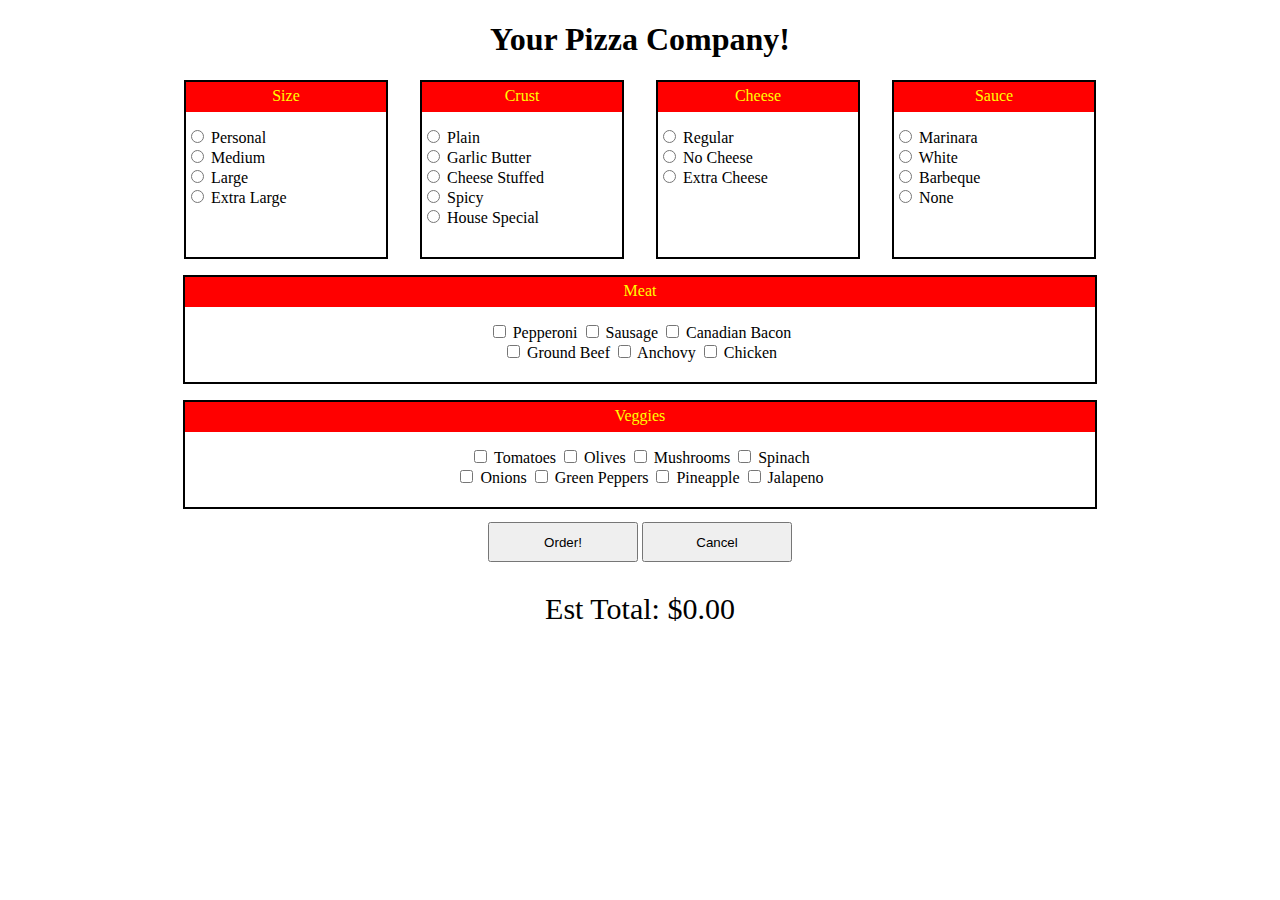
==== TA-JS-FinalProject/index.html @ 272cc34e "initial commit-html-css file-basic format" ====
<!DOCTYPE html>
<html lang="en">
    <head>
        <meta charset="UTF-8">
        <title>Basic HTML Template</title>
        <link rel="stylesheet" href="./css/pizza_style.css">
    </head>

    <body>
    <!--PAGE CONTENT-->

        <header>
            <h1>Your Pizza Company!</h1>
        </header>

        <!--Pizza order--> <!--Used div instead of H3 because of padding, couldn't get h3 to top of div-->
        <main>
            <div class="radio">
                <div class="pizza_part radio_selection">
                    <div class="in-radio">
                        <div class="section-title">Size</div>
                        <form action="">
                            <input type="radio" name="size" value="personal"> Personal<br>
                            <input type="radio" name="size" value="medium"> Medium<br>
                            <input type="radio" name="size" value="large"> Large<br>
                            <input type="radio" name="size" value="extra large"> Extra Large
                        </form>            
                    </div>
                </div>
        
                <div class="pizza_part radio_selection">
                    <div class="in-radio">
                        <div class="section-title">Crust</div>
                        <form action="">
                            <input type="radio" name="Crust" value="plain"> Plain<br>
                            <input type="radio" name="Crust" value="garlic butter"> Garlic Butter<br>
                            <input type="radio" name="Crust" value="cheese stuffed"> Cheese Stuffed<br>
                            <input type="radio" name="Crust" value="spicy"> Spicy<br>
                            <input type="radio" name="Crust" value="house special"> House Special
                        </form>
                    </div>
                </div>
    
                <div class="pizza_part radio_selection">
                    <div class="in-radio">
                        <div class="section-title">Cheese</div>
                        <form action="">
                            <input type="radio" name="Cheese" value="regular"> Regular<br>
                            <input type="radio" name="Cheese" value="no cheese"> No Cheese<br>
                            <input type="radio" name="Cheese" value="extra cheese"> Extra Cheese
                        </form>
                    </div>
                </div>
    
                <div class="pizza_part radio_selection">
                    <div class="in-radio">
                        <div class="section-title">Sauce</div>
                        <form action="">
                            <input type="radio" name="Sauce" value="marinara"> Marinara<br>
                            <input type="radio" name="Sauce" value="white"> White<br>
                            <input type="radio" name="Sauce" value="barbeque"> Barbeque<br>
                            <input type="radio" name="Sauce" value="none"> None
                        </form>
                    </div>
                </div>
            </div>
            
            <div class="checklist-container">
                <div class="pizza_part checklist">
                    <div class="section-title">Meat</div>
                    <form class="mv-class" action="">
                        <input type="checkbox" name="Meat" value="pepperoni"> Pepperoni
                        <input type="checkbox" name="Meat" value="sausage"> Sausage
                        <input type="checkbox" name="Meat" value="canadian bacon">  Canadian Bacon<br>
                        <input type="checkbox" name="Meat" value="ground beef"> Ground Beef
                        <input type="checkbox" name="Meat" value="anchovy"> Anchovy
                        <input type="checkbox" name="Meat" value="chicken"> Chicken
                    </form>
                </div>
    
                <div class="pizza_part checklist">
                    <div class="section-title">Veggies</div>
                    <form class="mv-class" action="">
                        <input type="checkbox" name="veggies" value="tomatoes">  Tomatoes
                        <input type="checkbox" name="veggies" value="olives"> Olives
                        <input type="checkbox" name="veggies" value="mushrooms"> Mushrooms
                        <input type="checkbox" name="veggies" value="spinach"> Spinach<br>
                        <input type="checkbox" name="veggies" value="onions"> Onions
                        <input type="checkbox" name="veggies" value="green peppers"> Green Peppers
                        <input type="checkbox" name="veggies" value="pineapple"> Pineapple
                        <input type="checkbox" name="veggies" value="jalapeno"> Jalapeno 
                        
                    </form>
                </div>
            </div>

            <!--Cancel and Order buttons / est total price-->

            <div class="button-container">

                <input id="order" type="button" name="order-btn" value="Order!">
                <input id="cancel" type="button" name="cancel-btn" value="Cancel">
                <div id="total">
                      Est Total:  &#36;0.00
                </div>

            </div>

            <!--End buttons / est total price-->
            
            
        </main>
        <!--end pizza order-->
    <!--END PAGE CONTENT-->
        

        <script>



        </script>
    </body>
</html>
---- TA-JS-FinalProject/css/pizza_style.css ----
header{
    text-align: center;
}

/*----------------------------------
    pizza part radio button section
----------------------------------*/
.radio{
    display: flex;
    justify-content: center;
}

.pizza_part{
    border: 2px solid black;
}

.radio_selection{
    display: inline-flex;
    height: 175px;
    width: 200px;
    margin: 0 1em 0 1em;
}

.in-radio{
    display: block;
    width: 100%;
}

.section-title{
    width: 100%;
    height: 25px;
    text-align: center;
    padding-top: 5px;
    background-color: red;
    color: yellow;
    
}

form{
    margin-top: 15px;
}

input[type="radio"]{
    text-align: left;
}

/*----------------------------------
        End radio button section
----------------------------------*/

/*----------------------------------
        Meat and Veggies section
----------------------------------*/

.checklist-container{
}

.checklist{
    width: 910px;
    margin: 1em auto 0 auto; 
}

.mv-class{
    text-align: center;
    padding-bottom: 20px;
}

/*----------------------------------
      End Meat and Veggies section
----------------------------------*/

/*----------------------------------
                Buttons / total
----------------------------------*/

.button-container{
    text-align: center;
}

#order,#cancel{
    margin-top: 1em;
    height: 40px;
    width: 150px;
}

#total{
    margin-top: 1em;
    font-size: 30px;
}

/*----------------------------------
            End Buttons / Total
----------------------------------*/
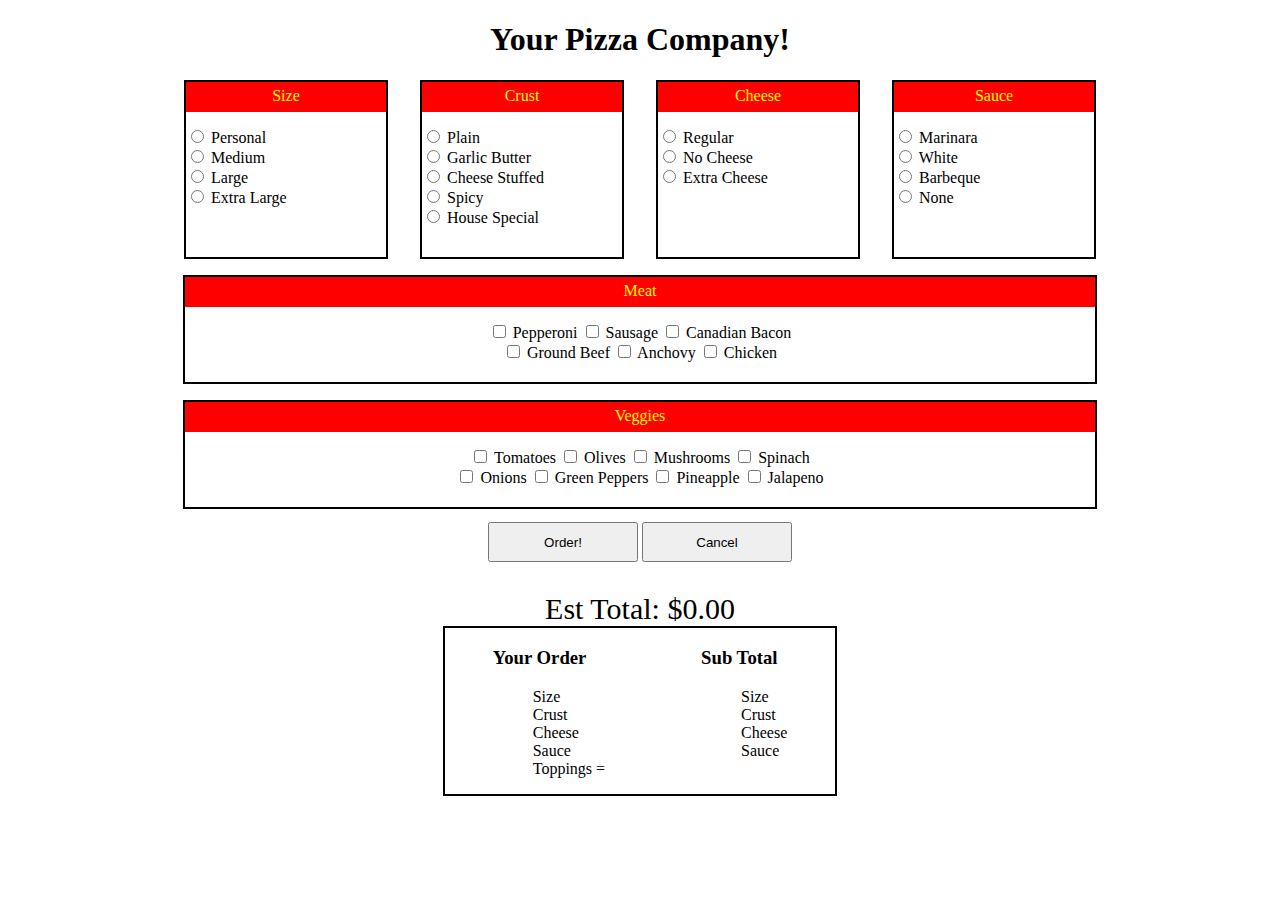
==== commit 9b03357d: "add scripting for order button and reciept" ====
--- a/TA-JS-FinalProject/index.html
+++ b/TA-JS-FinalProject/index.html
@@ -20,10 +20,10 @@
                     <div class="in-radio">
                         <div class="section-title">Size</div>
                         <form action="">
-                            <input type="radio" name="size" value="personal"> Personal<br>
-                            <input type="radio" name="size" value="medium"> Medium<br>
-                            <input type="radio" name="size" value="large"> Large<br>
-                            <input type="radio" name="size" value="extra large"> Extra Large
+                            <input type="radio" name="Size" value="personal"> Personal<br>
+                            <input type="radio" name="Size" value="medium"> Medium<br>
+                            <input type="radio" name="Size" value="large"> Large<br>
+                            <input type="radio" name="Size" value="extra large"> Extra Large
                         </form>            
                     </div>
                 </div>
@@ -98,7 +98,7 @@
 
             <div class="button-container">
 
-                <input id="order" type="button" name="order-btn" value="Order!">
+                <input id="order" type="button" onclick="AddTotal()" name="order-btn" value="Order!">
                 <input id="cancel" type="button" name="cancel-btn" value="Cancel">
                 <div id="total">
                       Est Total:  &#36;0.00
@@ -108,16 +108,153 @@
 
             <!--End buttons / est total price-->
             
+            <!--Order Review-->
+                <section class="order-review">
+                    <div class="list-container lc1">
+                        <h3>Your Order</h3>
+                        <ul id="orders">
+                            <li>Size</li>
+                            <li>Crust</li>
+                            <li>Cheese</li>
+                            <li>Sauce</li>
+                            <li>Toppings = </li>
+                        </ul>
+                    </div>
+                    <div class="list-container lc2">
+                        <h3>Sub Total</h3>
+                        <ul id="cost">
+                            <li>Size</li>
+                            <li>Crust</li>
+                            <li>Cheese</li>
+                            <li>Sauce</li>
+                            <li></li>
+                        </ul>
+                    </div>
+                    
+                </section>
+            <!--End order review-->
             
         </main>
         <!--end pizza order-->
     <!--END PAGE CONTENT-->
         
 
+    <!--JAVASCRIPT-->
         <script>
 
+            var pizzaSize = document.getElementsByName("Size");
+            var pizzaCrust = document.getElementsByName("Crust");
+            var pizzaCheese = document.getElementsByName("Cheese");
+            var pizzaSauce = document.getElementsByName("Sauce");
+            var meats = document.getElementsByName("Meat");
+            var veggies = document.getElementsByName("veggies");
+            var yourOrder = document.getElementById("orders").getElementsByTagName("li");
+            var yourCost = document.getElementById("cost").getElementsByTagName("li");
+
+            var personalCost = 6;
+            var mediumCost = 10;
+            var largeCost = 14;
+            var extraLargeCost = 16;
+            var stuffedCheeseCost = 3;
+            var extraCheeseCost = 3;
+            var meat_Veggie_Count = 0;
+            var toppingsNum = 1; 
+
+            //var total = document.getElementById("total");
+
+            function AddTotal(){
+                total = 0;
+                
+                total += AddSectionTotal(pizzaSize);
+                total += AddSectionTotal(pizzaCrust);
+                total += AddSectionTotal(pizzaCheese);
+                total += AddSectionTotal(pizzaSauce);
+                total += AddSectionTotal(meats);
+                meat_Veggie_Count = 0;
+                total += AddSectionTotal(veggies);
+
+                document.getElementById("total").innerHTML = ("Est Total: &#36; " + total);
+            }
+
+            function AddSectionTotal(pizzaElement){
+
+                var total = 0;
+                var myArray = pizzaElement;
+                for (i = 0; i < myArray.length; i++) {
+
+                    if(myArray[i].name == "Size"){
+                        if(myArray[i].checked){
+                            //(myArray[i].value == 'personal') ? (total += 6) : ((myArray[i].value == 'medium') ? (total += 10) : ((myArray[i].value == 'large') ? (total += 14) : ((myArray[i].value == 'extra large') ? (total += 16) : (total = 0);););); //Ternary if = confusing and not working
+                            if(myArray[i].value == 'personal'){
+                                total += personalCost;
+                                yourOrder[0].innerHTML = "Size = Personal Pizza";
+                                yourCost[0].innerHTML = "&#36; " + personalCost;
+                            }
+                            else if(myArray[i].value == 'medium'){
+                                total += mediumCost;
+                                yourOrder[0].innerHTML = "Size = Medium Pizza";
+                                yourCost[0].innerHTML = "&#36; " + mediumCost;
+                            }
+                            else if(myArray[i].value == 'large'){
+                                total += largeCost;
+                                yourOrder[0].innerHTML = "Size = Large Pizza";
+                                yourCost[0].innerHTML = "&#36; " + largeCost;
+                            }
+                            else if(myArray[i].value == 'extra large'){
+                                total += extraLargeCost;
+                                yourOrder[0].innerHTML = "Size = Extra Large Pizza";
+                                yourCost[0].innerHTML = "&#36; " + extraLargeCost;
+                            }
+                        }
+                    }
+                    else if(myArray[i].name == "Crust"){
+                            if(myArray[i].checked){
+                                if(myArray[i].value == 'cheese stuffed'){
+                                    total += stuffedCheeseCost;
+                                    yourOrder[1].innerHTML = "Crust = Cheese Stuffed";
+                                    yourCost[1].innerHTML = "&#36; " + stuffedCheeseCost;
+                                }
+                                else{
+                                    yourOrder[1].innerHTML = "Crust = " + myArray[i].value;
+                                    yourCost[1].innerHTML = "&#36; 0";
+                                }
+                            }
+                    }
+                    else if(myArray[i].name == "Cheese"){
+                            if(myArray[i].checked){
+                                if(myArray[i].value == 'extra cheese'){
+                                    total += extraCheeseCost;
+                                    yourOrder[2].innerHTML = "Cheese = Extra";
+                                    yourCost[2].innerHTML = "&#36; " + extraCheeseCost;
+                                }
+                                else{
+                                    yourOrder[2].innerHTML = "Cheese = " + myArray[i].value;
+                                    yourCost[2].innerHTML = "&#36; 0";
+                                }
+                            }
+                    }
+                    else if(myArray[i].name == "Sauce" && myArray[i].checked){
+                            yourOrder[3].innerHTML = "Sauce = " + myArray[i].value;
+                            yourCost[3].innerHTML = "&#36; 0";
+                    }
+                    else if((myArray[i].name == "Meat" || myArray[i].name == "veggies") && myArray[i].checked){
+                            
+                            yourOrder[4].innerHTML += ", " + myArray[i].value;
+                            if(meat_Veggie_Count > 0){
+                                total += 1; //first topping is free
+                                yourCost[4].innerHTML = "&#36; " + toppingsNum++;
+                            }
+                            meat_Veggie_Count++;
+                    }
+                    
+                }
+                //document.getElementById("total").innerHTML = ("Est Total: " + total);
+                return total;
+            }
+
 
 
         </script>
+    <!--END JAVASCRIPT-->
     </body>
 </html>--- a/TA-JS-FinalProject/css/pizza_style.css
+++ b/TA-JS-FinalProject/css/pizza_style.css
@@ -93,6 +93,38 @@
             End Buttons / Total
 ----------------------------------*/
 
+/*----------------------------------
+            Order Review
+----------------------------------*/
+
+.order-review{
+    width: 100%;
+    display: inline-flex;
+    justify-content: center;
+    
+}
+
+.list-container{
+    padding: 0 3em 0 3em;
+    border-top: 2px solid black;
+    border-bottom: 2px solid black;
+}
+
+.lc1{
+    border-left: 2px solid black;
+}
+
+.lc2{
+    border-right: 2px solid black;
+}
+
+ul{
+    list-style-type: none;
+}
+
+/*----------------------------------
+            End Order Review
+----------------------------------*/
 
 
 
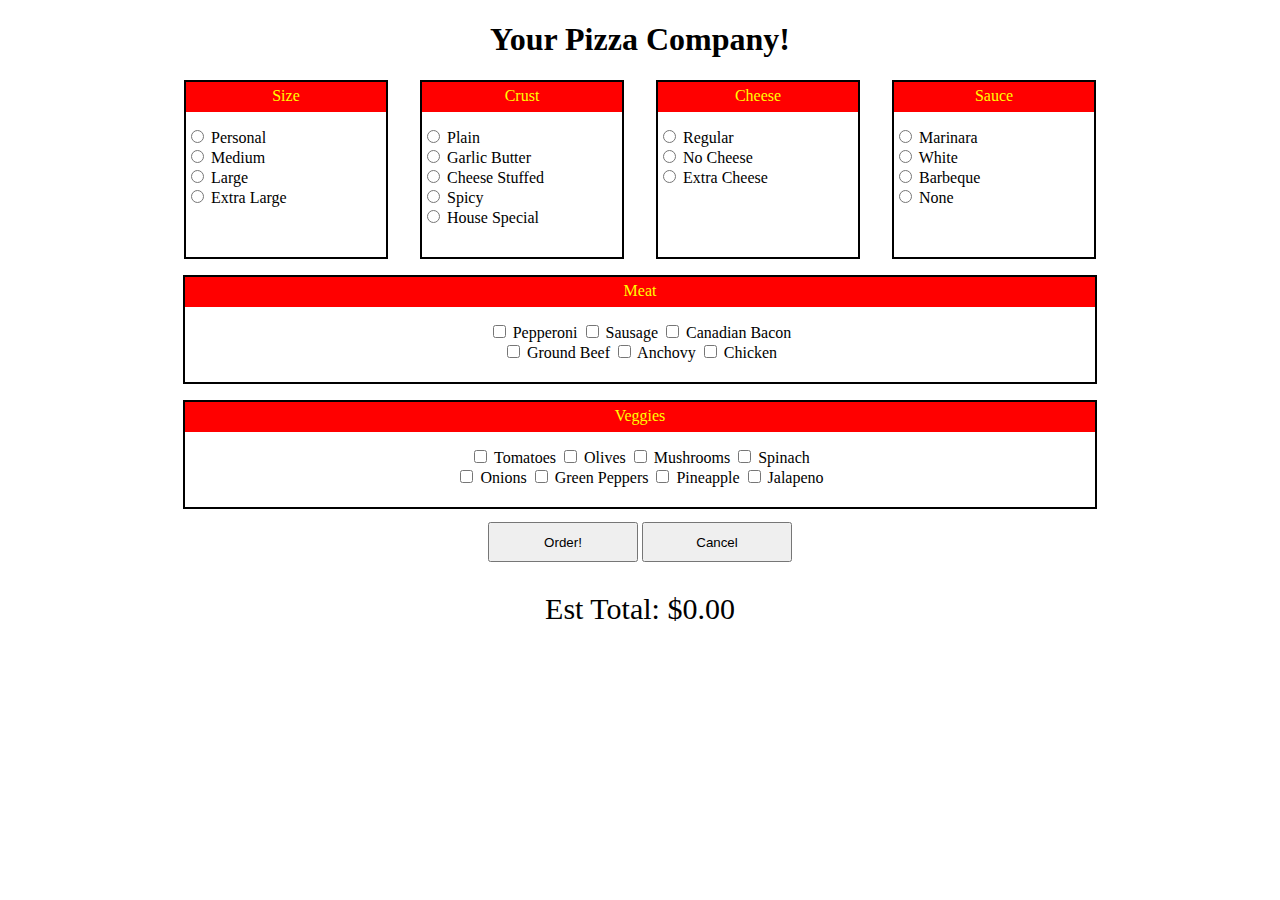
==== commit b2dcc653: "added cancel button, fixed topping adding problem" ====
--- a/TA-JS-FinalProject/index.html
+++ b/TA-JS-FinalProject/index.html
@@ -99,7 +99,7 @@
             <div class="button-container">
 
                 <input id="order" type="button" onclick="AddTotal()" name="order-btn" value="Order!">
-                <input id="cancel" type="button" name="cancel-btn" value="Cancel">
+                <input id="cancel" type="button" onclick="Cancel()" name="cancel-btn" value="Cancel">
                 <div id="total">
                       Est Total:  &#36;0.00
                 </div>
@@ -109,24 +109,24 @@
             <!--End buttons / est total price-->
             
             <!--Order Review-->
-                <section class="order-review">
+                <section id="order-review">
                     <div class="list-container lc1">
                         <h3>Your Order</h3>
                         <ul id="orders">
-                            <li>Size</li>
-                            <li>Crust</li>
-                            <li>Cheese</li>
-                            <li>Sauce</li>
+                            <li></li>
+                            <li></li>
+                            <li></li>
+                            <li></li>
                             <li>Toppings = </li>
                         </ul>
                     </div>
                     <div class="list-container lc2">
                         <h3>Sub Total</h3>
                         <ul id="cost">
-                            <li>Size</li>
-                            <li>Crust</li>
-                            <li>Cheese</li>
-                            <li>Sauce</li>
+                            <li></li>
+                            <li></li>
+                            <li></li>
+                            <li></li>
                             <li></li>
                         </ul>
                     </div>
@@ -142,6 +142,7 @@
     <!--JAVASCRIPT-->
         <script>
 
+            //storing html elements in arrays
             var pizzaSize = document.getElementsByName("Size");
             var pizzaCrust = document.getElementsByName("Crust");
             var pizzaCheese = document.getElementsByName("Cheese");
@@ -150,7 +151,8 @@
             var veggies = document.getElementsByName("veggies");
             var yourOrder = document.getElementById("orders").getElementsByTagName("li");
             var yourCost = document.getElementById("cost").getElementsByTagName("li");
-
+            
+            //incase cost of items change, change cost in one place
             var personalCost = 6;
             var mediumCost = 10;
             var largeCost = 14;
@@ -158,101 +160,129 @@
             var stuffedCheeseCost = 3;
             var extraCheeseCost = 3;
             var meat_Veggie_Count = 0;
-            var toppingsNum = 1; 
+            var toppingsNum = 0; 
 
             //var total = document.getElementById("total");
 
             function AddTotal(){
                 total = 0;
-                
+                //adds total from each section
+
                 total += AddSectionTotal(pizzaSize);
                 total += AddSectionTotal(pizzaCrust);
+                total += AddSectionTotal(pizzaSauce);
                 total += AddSectionTotal(pizzaCheese);
-                total += AddSectionTotal(pizzaSauce);
                 total += AddSectionTotal(meats);
                 meat_Veggie_Count = 0;
                 total += AddSectionTotal(veggies);
 
                 document.getElementById("total").innerHTML = ("Est Total: &#36; " + total);
+                document.getElementById("order-review").style.visibility = "visible";
             }
 
-            function AddSectionTotal(pizzaElement){
-
+            function AddSectionTotal(pizzaElement)
+            {
                 var total = 0;
                 var myArray = pizzaElement;
-                for (i = 0; i < myArray.length; i++) {
-
-                    if(myArray[i].name == "Size"){
-                        if(myArray[i].checked){
+                for (i = 0; i < myArray.length; i++) 
+                {
+                    if(myArray[i].name == "Size")
+                    { //if array is for pizza size, find what size is selected, add to total, and display on reciept
+                        if(myArray[i].checked)
+                        {
                             //(myArray[i].value == 'personal') ? (total += 6) : ((myArray[i].value == 'medium') ? (total += 10) : ((myArray[i].value == 'large') ? (total += 14) : ((myArray[i].value == 'extra large') ? (total += 16) : (total = 0);););); //Ternary if = confusing and not working
-                            if(myArray[i].value == 'personal'){
+                            if(myArray[i].value == 'personal')
+                            {
                                 total += personalCost;
                                 yourOrder[0].innerHTML = "Size = Personal Pizza";
                                 yourCost[0].innerHTML = "&#36; " + personalCost;
                             }
-                            else if(myArray[i].value == 'medium'){
+                            else if(myArray[i].value == 'medium')
+                            {
                                 total += mediumCost;
                                 yourOrder[0].innerHTML = "Size = Medium Pizza";
                                 yourCost[0].innerHTML = "&#36; " + mediumCost;
                             }
-                            else if(myArray[i].value == 'large'){
+                            else if(myArray[i].value == 'large')
+                            {
                                 total += largeCost;
                                 yourOrder[0].innerHTML = "Size = Large Pizza";
                                 yourCost[0].innerHTML = "&#36; " + largeCost;
                             }
-                            else if(myArray[i].value == 'extra large'){
+                            else if(myArray[i].value == 'extra large')
+                            {
                                 total += extraLargeCost;
                                 yourOrder[0].innerHTML = "Size = Extra Large Pizza";
                                 yourCost[0].innerHTML = "&#36; " + extraLargeCost;
                             }
-                        }
-                    }
-                    else if(myArray[i].name == "Crust"){
-                            if(myArray[i].checked){
-                                if(myArray[i].value == 'cheese stuffed'){
-                                    total += stuffedCheeseCost;
-                                    yourOrder[1].innerHTML = "Crust = Cheese Stuffed";
-                                    yourCost[1].innerHTML = "&#36; " + stuffedCheeseCost;
-                                }
-                                else{
-                                    yourOrder[1].innerHTML = "Crust = " + myArray[i].value;
-                                    yourCost[1].innerHTML = "&#36; 0";
-                                }
-                            }
-                    }
-                    else if(myArray[i].name == "Cheese"){
-                            if(myArray[i].checked){
-                                if(myArray[i].value == 'extra cheese'){
-                                    total += extraCheeseCost;
-                                    yourOrder[2].innerHTML = "Cheese = Extra";
-                                    yourCost[2].innerHTML = "&#36; " + extraCheeseCost;
-                                }
-                                else{
-                                    yourOrder[2].innerHTML = "Cheese = " + myArray[i].value;
-                                    yourCost[2].innerHTML = "&#36; 0";
-                                }
-                            }
-                    }
-                    else if(myArray[i].name == "Sauce" && myArray[i].checked){
+                            
+                        }
+                    }
+                    else if(myArray[i].name == "Crust")
+                    { //if array is for pizza crust, find what crust is selected, add to total, and display on reciept
+                        if(myArray[i].checked)
+                        {
+                            if(myArray[i].value == 'cheese stuffed')
+                            {
+                                total += stuffedCheeseCost;
+                                yourOrder[1].innerHTML = "Crust = Cheese Stuffed";
+                                yourCost[1].innerHTML = "&#36; " + stuffedCheeseCost;
+                            }
+                            else
+                            {
+                                yourOrder[1].innerHTML = "Crust = " + myArray[i].value;
+                                yourCost[1].innerHTML = "&#36; " + total;
+                            }
+                        }
+                    }
+                    else if(myArray[i].name == "Cheese")
+                    { //if array is for pizza cheese, find what cheese is selected, add to total, and display on reciept
+                        if(myArray[i].checked)
+                        {
+                            if(myArray[i].value == 'extra cheese')
+                            {
+                                total += extraCheeseCost;
+                                yourOrder[2].innerHTML = "Cheese = Extra";
+                                yourCost[2].innerHTML = "&#36; " + extraCheeseCost;
+                            }
+                            else
+                            {
+                                yourOrder[2].innerHTML = "Cheese = " + myArray[i].value;
+                                yourCost[2].innerHTML = "&#36; 0";
+                            }
+                        }
+                    }
+                    else if(myArray[i].name == "Sauce" && myArray[i].checked)
+                    { //if array is for pizza sauce, find what sauce is selected, add to total, and display on reciept
                             yourOrder[3].innerHTML = "Sauce = " + myArray[i].value;
                             yourCost[3].innerHTML = "&#36; 0";
                     }
-                    else if((myArray[i].name == "Meat" || myArray[i].name == "veggies") && myArray[i].checked){
-                            
-                            yourOrder[4].innerHTML += ", " + myArray[i].value;
-                            if(meat_Veggie_Count > 0){
-                                total += 1; //first topping is free
-                                yourCost[4].innerHTML = "&#36; " + toppingsNum++;
-                            }
-                            meat_Veggie_Count++;
+                    else if((myArray[i].name == "Meat" || myArray[i].name == "veggies") && myArray[i].checked)
+                    { //if array is for toppings; meat or veggies, find what toppings are selected, add to total, and display on reciept
+                        yourOrder[4].innerHTML += ", " + myArray[i].value;
+                        if(meat_Veggie_Count > 0)
+                        {
+                            total += 1; //first topping is free
+                            yourCost[4].innerHTML = "&#36; " + ++toppingsNum;
+                        }
+                        meat_Veggie_Count++;
                     }
                     
                 }
-                //document.getElementById("total").innerHTML = ("Est Total: " + total);
                 return total;
             }
-
-
+        
+
+            function Cancel()
+            {
+                total = 0;
+                document.getElementById("total").innerHTML = ("Est Total: &#36; " + total);
+                document.getElementById("order-review").style.visibility = "hidden";
+                toppingsNum = 0;
+                meat_Veggie_Count = 0;
+                yourCost[4].innerHTML = "" ;
+                yourOrder[4].innerHTML = "Toppings = ";
+            } 
 
         </script>
     <!--END JAVASCRIPT-->
--- a/TA-JS-FinalProject/css/pizza_style.css
+++ b/TA-JS-FinalProject/css/pizza_style.css
@@ -97,11 +97,11 @@
             Order Review
 ----------------------------------*/
 
-.order-review{
+#order-review{
     width: 100%;
     display: inline-flex;
     justify-content: center;
-    
+    visibility: hidden;
 }
 
 .list-container{
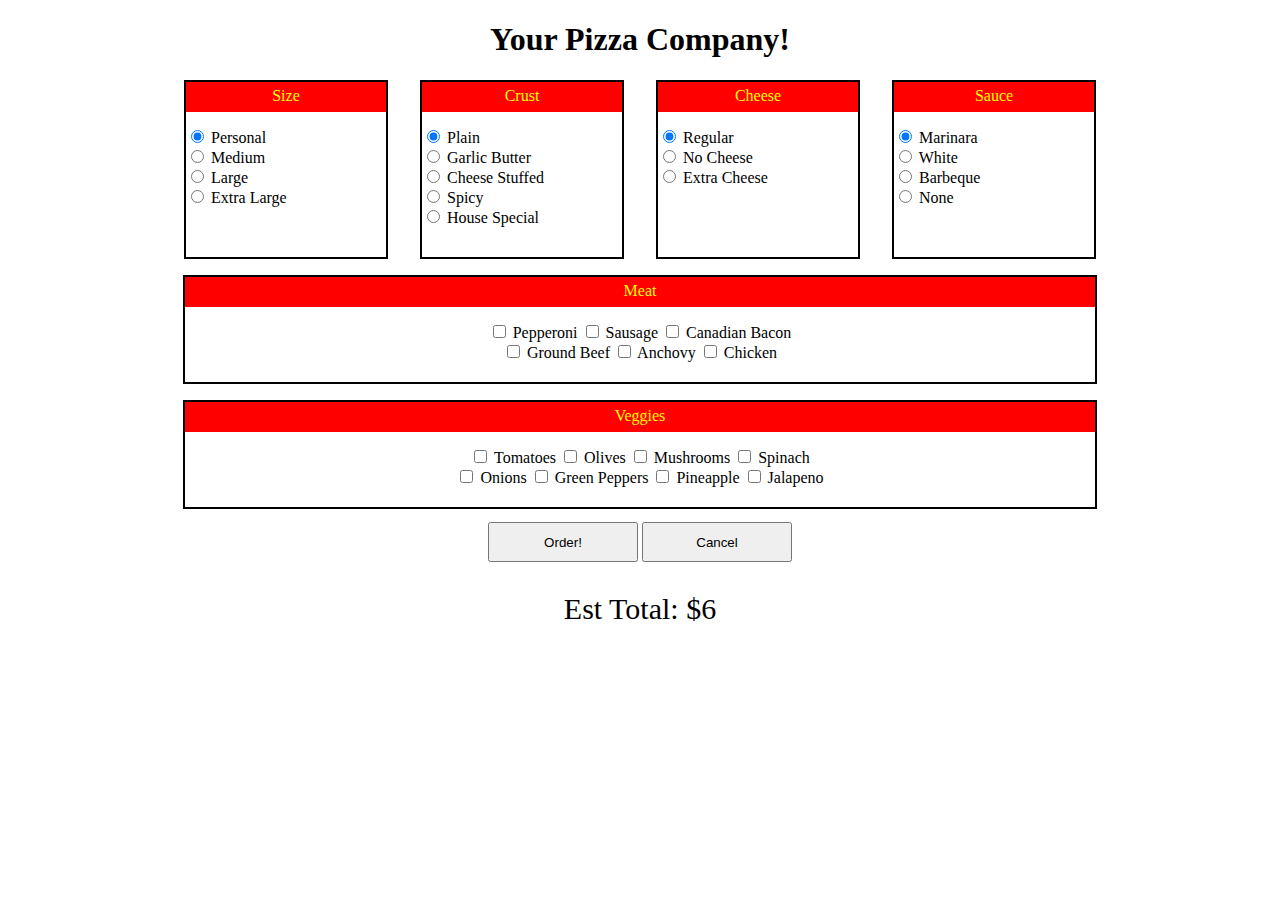
==== commit 8a7c0901: "added new function to show price as pizza parts are selected. *working" ====
--- a/TA-JS-FinalProject/index.html
+++ b/TA-JS-FinalProject/index.html
@@ -20,10 +20,10 @@
                     <div class="in-radio">
                         <div class="section-title">Size</div>
                         <form action="">
-                            <input type="radio" name="Size" value="personal"> Personal<br>
-                            <input type="radio" name="Size" value="medium"> Medium<br>
-                            <input type="radio" name="Size" value="large"> Large<br>
-                            <input type="radio" name="Size" value="extra large"> Extra Large
+                            <input type="radio" id="s0" onclick="EstimateTotal('s0')" name="Size" value="personal" checked> Personal<br>
+                            <input type="radio" id="s1" onclick="EstimateTotal('s1')" name="Size" value="medium"> Medium<br>
+                            <input type="radio" id="s2" onclick="EstimateTotal('s2')" name="Size" value="large"> Large<br>
+                            <input type="radio" id="s3" onclick="EstimateTotal('s3')" name="Size" value="extra large"> Extra Large
                         </form>            
                     </div>
                 </div>
@@ -32,11 +32,11 @@
                     <div class="in-radio">
                         <div class="section-title">Crust</div>
                         <form action="">
-                            <input type="radio" name="Crust" value="plain"> Plain<br>
-                            <input type="radio" name="Crust" value="garlic butter"> Garlic Butter<br>
-                            <input type="radio" name="Crust" value="cheese stuffed"> Cheese Stuffed<br>
-                            <input type="radio" name="Crust" value="spicy"> Spicy<br>
-                            <input type="radio" name="Crust" value="house special"> House Special
+                            <input type="radio" id="c0" onclick="EstimateTotal('c0')" name="Crust"  value="plain" checked> Plain<br>
+                            <input type="radio" id="c1" onclick="EstimateTotal('c1')" name="Crust"  value="garlic butter"> Garlic Butter<br>
+                            <input type="radio" id="c2" onclick="EstimateTotal('c2')" name="Crust" value="cheese stuffed"> Cheese Stuffed<br>
+                            <input type="radio" id="c3" onclick="EstimateTotal('c3')" name="Crust"  value="spicy"> Spicy<br>
+                            <input type="radio" id="c4" onclick="EstimateTotal('c4')" name="Crust"  value="house special"> House Special
                         </form>
                     </div>
                 </div>
@@ -45,9 +45,9 @@
                     <div class="in-radio">
                         <div class="section-title">Cheese</div>
                         <form action="">
-                            <input type="radio" name="Cheese" value="regular"> Regular<br>
-                            <input type="radio" name="Cheese" value="no cheese"> No Cheese<br>
-                            <input type="radio" name="Cheese" value="extra cheese"> Extra Cheese
+                            <input type="radio" id="ch0" onclick="EstimateTotal('ch0')" name="Cheese" value="regular" checked> Regular<br>
+                            <input type="radio" id="ch1" onclick="EstimateTotal('ch1')" name="Cheese" value="no cheese"> No Cheese<br>
+                            <input type="radio" id="ch2" onclick="EstimateTotal('ch2')" name="Cheese" value="extra cheese"> Extra Cheese
                         </form>
                     </div>
                 </div>
@@ -56,7 +56,7 @@
                     <div class="in-radio">
                         <div class="section-title">Sauce</div>
                         <form action="">
-                            <input type="radio" name="Sauce" value="marinara"> Marinara<br>
+                            <input type="radio" name="Sauce" value="marinara" checked> Marinara<br>
                             <input type="radio" name="Sauce" value="white"> White<br>
                             <input type="radio" name="Sauce" value="barbeque"> Barbeque<br>
                             <input type="radio" name="Sauce" value="none"> None
@@ -69,26 +69,26 @@
                 <div class="pizza_part checklist">
                     <div class="section-title">Meat</div>
                     <form class="mv-class" action="">
-                        <input type="checkbox" name="Meat" value="pepperoni"> Pepperoni
-                        <input type="checkbox" name="Meat" value="sausage"> Sausage
-                        <input type="checkbox" name="Meat" value="canadian bacon">  Canadian Bacon<br>
-                        <input type="checkbox" name="Meat" value="ground beef"> Ground Beef
-                        <input type="checkbox" name="Meat" value="anchovy"> Anchovy
-                        <input type="checkbox" name="Meat" value="chicken"> Chicken
+                        <input type="checkbox" id="m0" onclick="EstimateTotal('m0')" name="Meat" value="pepperoni"> Pepperoni
+                        <input type="checkbox" id="m1" onclick="EstimateTotal('m1')" name="Meat" value="sausage"> Sausage
+                        <input type="checkbox" id="m2" onclick="EstimateTotal('m2')" name="Meat" value="canadian bacon">  Canadian Bacon<br>
+                        <input type="checkbox" id="m3" onclick="EstimateTotal('m3')" name="Meat" value="ground beef"> Ground Beef
+                        <input type="checkbox" id="m4" onclick="EstimateTotal('m4')" name="Meat" value="anchovy"> Anchovy
+                        <input type="checkbox" id="m5" onclick="EstimateTotal('m5')" name="Meat" value="chicken"> Chicken
                     </form>
                 </div>
     
                 <div class="pizza_part checklist">
                     <div class="section-title">Veggies</div>
                     <form class="mv-class" action="">
-                        <input type="checkbox" name="veggies" value="tomatoes">  Tomatoes
-                        <input type="checkbox" name="veggies" value="olives"> Olives
-                        <input type="checkbox" name="veggies" value="mushrooms"> Mushrooms
-                        <input type="checkbox" name="veggies" value="spinach"> Spinach<br>
-                        <input type="checkbox" name="veggies" value="onions"> Onions
-                        <input type="checkbox" name="veggies" value="green peppers"> Green Peppers
-                        <input type="checkbox" name="veggies" value="pineapple"> Pineapple
-                        <input type="checkbox" name="veggies" value="jalapeno"> Jalapeno 
+                        <input type="checkbox" id="v0" onclick="EstimateTotal('v0')" name="veggies" value="tomatoes">  Tomatoes
+                        <input type="checkbox" id="v1" onclick="EstimateTotal('v1')" name="veggies" value="olives"> Olives
+                        <input type="checkbox" id="v2" onclick="EstimateTotal('v2')" name="veggies" value="mushrooms"> Mushrooms
+                        <input type="checkbox" id="v3" onclick="EstimateTotal('v3')" name="veggies" value="spinach"> Spinach<br>
+                        <input type="checkbox" id="v4" onclick="EstimateTotal('v4')" name="veggies" value="onions"> Onions
+                        <input type="checkbox" id="v5" onclick="EstimateTotal('v5')" name="veggies" value="green peppers"> Green Peppers
+                        <input type="checkbox" id="v6" onclick="EstimateTotal('v6')" name="veggies" value="pineapple"> Pineapple
+                        <input type="checkbox" id="v7" onclick="EstimateTotal('v7')" name="veggies" value="jalapeno"> Jalapeno 
                         
                     </form>
                 </div>
@@ -101,7 +101,7 @@
                 <input id="order" type="button" onclick="AddTotal()" name="order-btn" value="Order!">
                 <input id="cancel" type="button" onclick="Cancel()" name="cancel-btn" value="Cancel">
                 <div id="total">
-                      Est Total:  &#36;0.00
+                      Est Total:  &#36;6
                 </div>
 
             </div>
@@ -151,8 +151,8 @@
             var veggies = document.getElementsByName("veggies");
             var yourOrder = document.getElementById("orders").getElementsByTagName("li");
             var yourCost = document.getElementById("cost").getElementsByTagName("li");
+            var totalDisplay = document.getElementById("total").innerHTML;
             
-            //incase cost of items change, change cost in one place
             var personalCost = 6;
             var mediumCost = 10;
             var largeCost = 14;
@@ -162,7 +162,129 @@
             var meat_Veggie_Count = 0;
             var toppingsNum = 0; 
 
-            //var total = document.getElementById("total");
+            //incase cost of items change, change cost in one place
+            var estsizeTotal = personalCost;
+            var estCheeseTotal = 0;
+            var estCrustTotal = 0;
+            //total cost of meat toppings
+            var estMeatTotal = 0;
+            //number of meat toppings
+            var numMeat = 0;
+            //total cost of veg toppings
+            var estVegTotal = 0;
+            //num of veggies
+            var numVeg = 0;
+
+
+            //list estimated price as options are selected
+            function EstimateTotal(element)
+            {
+                var elem = document.getElementById(element);
+                if(elem.name == "Size")
+                {
+                    if(elem.id == 's0')
+                    {
+                        estsizeTotal = 0;
+                        estsizeTotal += personalCost;
+                        DisplayTotal();
+                    }
+                    else if(elem.id == 's1')
+                    {
+                        estsizeTotal = 0;
+                        estsizeTotal += mediumCost;
+                        DisplayTotal();
+                    }
+                    else if(elem.id == 's2')
+                    {
+                        estsizeTotal = 0;
+                        estsizeTotal += largeCost;
+                        DisplayTotal();
+                    }
+                    else if(elem.id == 's3')
+                    {
+                        estsizeTotal = 0;
+                        estsizeTotal += extraLargeCost;
+                        DisplayTotal();
+                    }
+                }
+                else if(elem.name == "Crust")
+                {
+                    if(elem.id == 'c2')
+                    {
+                        estCrustTotal = 0;
+                        estCrustTotal += stuffedCheeseCost;
+                        DisplayTotal();
+                    }
+                    else
+                    {
+                        estCrustTotal = 0;
+                        DisplayTotal();
+                    }
+                }
+                else if(elem.name == "Cheese")
+                {
+                    if(elem.value == 'extra cheese')
+                    {
+                        estCheeseTotal = 0;
+                        estCheeseTotal += extraCheeseCost;
+                        DisplayTotal();
+                    }
+                    else
+                    {
+                        estCheeseTotal = 0;
+                        DisplayTotal();
+                    }
+                }
+                else if(elem.name == "Meat")
+                {
+                    //adds a dollar to total if more than 1 meat is selected
+                    if(elem.checked)
+                    {
+                        numMeat++;
+                        if(numMeat > 1)
+                        {
+                            estMeatTotal++
+                        }
+                    }
+                    else if(!elem.checked)
+                    {
+                        numMeat--;
+                        if(numMeat >= 1)
+                        {
+                            estMeatTotal--;
+                        }
+                    }
+                    DisplayTotal();
+                }
+                else if(elem.name == "veggies")
+                {
+                    if(elem.checked)
+                    {
+                        numVeg++;
+                        if(numVeg > 1)
+                        {
+                            estVegTotal++
+                        }
+                    }
+                    else if(!elem.checked)
+                    {
+                        numVeg--;
+                        if(numVeg >= 1)
+                        {
+                            estVegTotal--;
+                        }
+                    }
+                    DisplayTotal();
+                }
+            }
+
+            //displays total
+            function DisplayTotal()
+            {
+                document.getElementById("total").innerHTML = "Est Total: &#36; " + (estsizeTotal + estCheeseTotal + estCrustTotal + estMeatTotal + estVegTotal);
+                console.log(estMeatTotal);
+                console.log(estVegTotal);
+            }
 
             function AddTotal(){
                 total = 0;
@@ -176,7 +298,7 @@
                 meat_Veggie_Count = 0;
                 total += AddSectionTotal(veggies);
 
-                document.getElementById("total").innerHTML = ("Est Total: &#36; " + total);
+                document.getElementById("total").innerHTML = ("Total: &#36; " + total);
                 document.getElementById("order-review").style.visibility = "visible";
             }
 
@@ -226,12 +348,12 @@
                             {
                                 total += stuffedCheeseCost;
                                 yourOrder[1].innerHTML = "Crust = Cheese Stuffed";
-                                yourCost[1].innerHTML = "&#36; " + stuffedCheeseCost;
+                                yourCost[1].innerHTML = "&#36; +" + stuffedCheeseCost;
                             }
                             else
                             {
                                 yourOrder[1].innerHTML = "Crust = " + myArray[i].value;
-                                yourCost[1].innerHTML = "&#36; " + total;
+                                yourCost[1].innerHTML = "&#36; +" + total;
                             }
                         }
                     }
@@ -243,19 +365,19 @@
                             {
                                 total += extraCheeseCost;
                                 yourOrder[2].innerHTML = "Cheese = Extra";
-                                yourCost[2].innerHTML = "&#36; " + extraCheeseCost;
+                                yourCost[2].innerHTML = "&#36; +" + extraCheeseCost;
                             }
                             else
                             {
                                 yourOrder[2].innerHTML = "Cheese = " + myArray[i].value;
-                                yourCost[2].innerHTML = "&#36; 0";
+                                yourCost[2].innerHTML = "&#36; +" + 0;
                             }
                         }
                     }
                     else if(myArray[i].name == "Sauce" && myArray[i].checked)
                     { //if array is for pizza sauce, find what sauce is selected, add to total, and display on reciept
                             yourOrder[3].innerHTML = "Sauce = " + myArray[i].value;
-                            yourCost[3].innerHTML = "&#36; 0";
+                            yourCost[3].innerHTML = "&#36; +" + 0;
                     }
                     else if((myArray[i].name == "Meat" || myArray[i].name == "veggies") && myArray[i].checked)
                     { //if array is for toppings; meat or veggies, find what toppings are selected, add to total, and display on reciept
@@ -263,7 +385,7 @@
                         if(meat_Veggie_Count > 0)
                         {
                             total += 1; //first topping is free
-                            yourCost[4].innerHTML = "&#36; " + ++toppingsNum;
+                            yourCost[4].innerHTML = "&#36; +" + ++toppingsNum;
                         }
                         meat_Veggie_Count++;
                     }
@@ -282,6 +404,26 @@
                 meat_Veggie_Count = 0;
                 yourCost[4].innerHTML = "" ;
                 yourOrder[4].innerHTML = "Toppings = ";
+                
+                //default pizza
+                estCheeseTotal = 0;
+                estCrustTotal = 0;
+                estsizeTotal = personalCost;
+                estMeatTotal = 0;
+                numMeat = 0;
+                estVegTotal = 0;
+                numVeg = 0;
+                pizzaSize[0].checked = true;
+                EstimateTotal('s0');
+                pizzaCrust[0].checked = true;
+                pizzaSauce[0].checked = true;
+                pizzaCheese[0].checked = true;
+                meats.forEach(element => {
+                    element.checked = false;
+                });
+                veggies.forEach(element => {
+                    element.checked = false;
+                });
             } 
 
         </script>
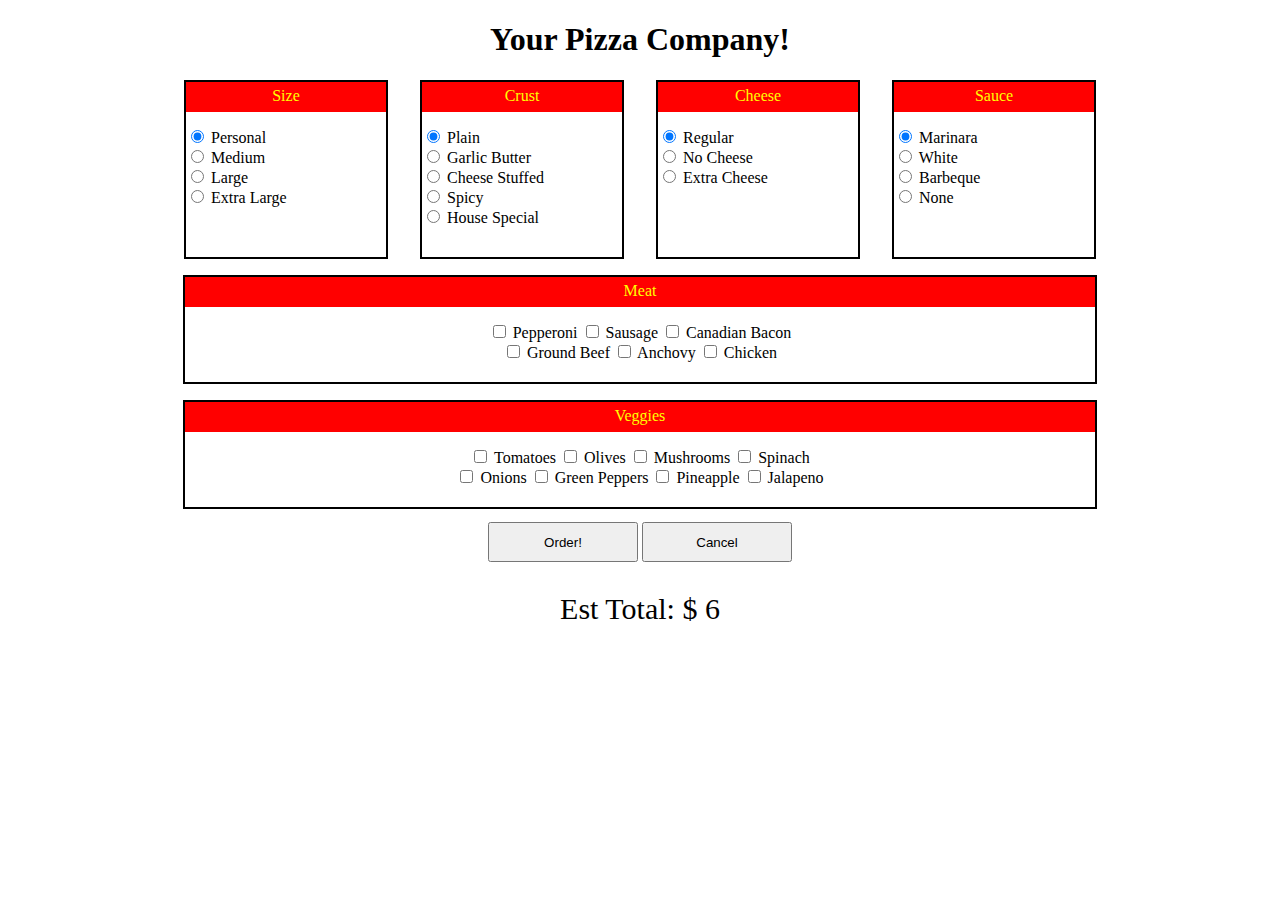
==== commit ebc33b2e: "Changed functions (more efficient/easier to read) cleaned up code *works" ====
--- a/TA-JS-FinalProject/index.html
+++ b/TA-JS-FinalProject/index.html
@@ -98,10 +98,10 @@
 
             <div class="button-container">
 
-                <input id="order" type="button" onclick="AddTotal()" name="order-btn" value="Order!">
+                <input id="order" type="button" onclick="Reciept()" name="order-btn" value="Order!">
                 <input id="cancel" type="button" onclick="Cancel()" name="cancel-btn" value="Cancel">
                 <div id="total">
-                      Est Total:  &#36;6
+                      Est Total:  &#36; 6
                 </div>
 
             </div>
@@ -117,7 +117,8 @@
                             <li></li>
                             <li></li>
                             <li></li>
-                            <li>Toppings = </li>
+                            <li id="toppingListItem">Toppings = </li>
+                            <li class="footer" id="footer-total-title"></li>
                         </ul>
                     </div>
                     <div class="list-container lc2">
@@ -128,6 +129,7 @@
                             <li></li>
                             <li></li>
                             <li></li>
+                            <li class="footer" id="footer-total"></li>
                         </ul>
                     </div>
                     
@@ -151,18 +153,16 @@
             var veggies = document.getElementsByName("veggies");
             var yourOrder = document.getElementById("orders").getElementsByTagName("li");
             var yourCost = document.getElementById("cost").getElementsByTagName("li");
-            var totalDisplay = document.getElementById("total").innerHTML;
+            var hideReciept = document.getElementById("order-review");
             
+            //incase cost of items change, change cost in one place
             var personalCost = 6;
             var mediumCost = 10;
             var largeCost = 14;
             var extraLargeCost = 16;
             var stuffedCheeseCost = 3;
             var extraCheeseCost = 3;
-            var meat_Veggie_Count = 0;
-            var toppingsNum = 0; 
-
-            //incase cost of items change, change cost in one place
+            //used to display total price as user selects items
             var estsizeTotal = personalCost;
             var estCheeseTotal = 0;
             var estCrustTotal = 0;
@@ -186,26 +186,23 @@
                     {
                         estsizeTotal = 0;
                         estsizeTotal += personalCost;
-                        DisplayTotal();
                     }
                     else if(elem.id == 's1')
                     {
                         estsizeTotal = 0;
                         estsizeTotal += mediumCost;
-                        DisplayTotal();
                     }
                     else if(elem.id == 's2')
                     {
                         estsizeTotal = 0;
                         estsizeTotal += largeCost;
-                        DisplayTotal();
                     }
                     else if(elem.id == 's3')
                     {
                         estsizeTotal = 0;
                         estsizeTotal += extraLargeCost;
-                        DisplayTotal();
-                    }
+                    }
+                    DisplayTotal();
                 }
                 else if(elem.name == "Crust")
                 {
@@ -213,13 +210,12 @@
                     {
                         estCrustTotal = 0;
                         estCrustTotal += stuffedCheeseCost;
-                        DisplayTotal();
                     }
                     else
                     {
                         estCrustTotal = 0;
-                        DisplayTotal();
-                    }
+                    }
+                    DisplayTotal();
                 }
                 else if(elem.name == "Cheese")
                 {
@@ -227,13 +223,12 @@
                     {
                         estCheeseTotal = 0;
                         estCheeseTotal += extraCheeseCost;
-                        DisplayTotal();
                     }
                     else
                     {
                         estCheeseTotal = 0;
-                        DisplayTotal();
-                    }
+                    }
+                    DisplayTotal();
                 }
                 else if(elem.name == "Meat")
                 {
@@ -282,126 +277,76 @@
             function DisplayTotal()
             {
                 document.getElementById("total").innerHTML = "Est Total: &#36; " + (estsizeTotal + estCheeseTotal + estCrustTotal + estMeatTotal + estVegTotal);
-                console.log(estMeatTotal);
-                console.log(estVegTotal);
             }
 
-            function AddTotal(){
-                total = 0;
-                //adds total from each section
-
-                total += AddSectionTotal(pizzaSize);
-                total += AddSectionTotal(pizzaCrust);
-                total += AddSectionTotal(pizzaSauce);
-                total += AddSectionTotal(pizzaCheese);
-                total += AddSectionTotal(meats);
-                meat_Veggie_Count = 0;
-                total += AddSectionTotal(veggies);
-
-                document.getElementById("total").innerHTML = ("Total: &#36; " + total);
-                document.getElementById("order-review").style.visibility = "visible";
-            }
-
-            function AddSectionTotal(pizzaElement)
+            function Reciept()
             {
-                var total = 0;
-                var myArray = pizzaElement;
-                for (i = 0; i < myArray.length; i++) 
-                {
-                    if(myArray[i].name == "Size")
-                    { //if array is for pizza size, find what size is selected, add to total, and display on reciept
-                        if(myArray[i].checked)
-                        {
-                            //(myArray[i].value == 'personal') ? (total += 6) : ((myArray[i].value == 'medium') ? (total += 10) : ((myArray[i].value == 'large') ? (total += 14) : ((myArray[i].value == 'extra large') ? (total += 16) : (total = 0);););); //Ternary if = confusing and not working
-                            if(myArray[i].value == 'personal')
+                //reset topping list
+                document.getElementById("toppingListItem").innerHTML = "";
+
+                var p_sections = [pizzaSize,pizzaCrust,pizzaCheese,pizzaSauce,meats,veggies];
+                var a = 0;
+
+                for(var i = 0; i < p_sections.length; i++)
+                {
+                    
+                    p_sections[i].forEach(element => 
+                    {
+                        if(element.checked)
+                        {
+                            if(element.name !== "Meat" && element.name !== "veggies")
                             {
-                                total += personalCost;
-                                yourOrder[0].innerHTML = "Size = Personal Pizza";
-                                yourCost[0].innerHTML = "&#36; " + personalCost;
-                            }
-                            else if(myArray[i].value == 'medium')
-                            {
-                                total += mediumCost;
-                                yourOrder[0].innerHTML = "Size = Medium Pizza";
-                                yourCost[0].innerHTML = "&#36; " + mediumCost;
-                            }
-                            else if(myArray[i].value == 'large')
-                            {
-                                total += largeCost;
-                                yourOrder[0].innerHTML = "Size = Large Pizza";
-                                yourCost[0].innerHTML = "&#36; " + largeCost;
-                            }
-                            else if(myArray[i].value == 'extra large')
-                            {
-                                total += extraLargeCost;
-                                yourOrder[0].innerHTML = "Size = Extra Large Pizza";
-                                yourCost[0].innerHTML = "&#36; " + extraLargeCost;
-                            }
-                            
-                        }
-                    }
-                    else if(myArray[i].name == "Crust")
-                    { //if array is for pizza crust, find what crust is selected, add to total, and display on reciept
-                        if(myArray[i].checked)
-                        {
-                            if(myArray[i].value == 'cheese stuffed')
-                            {
-                                total += stuffedCheeseCost;
-                                yourOrder[1].innerHTML = "Crust = Cheese Stuffed";
-                                yourCost[1].innerHTML = "&#36; +" + stuffedCheeseCost;
+                                    yourOrder[a].innerHTML = element.name + ": " + element.value;
+
+                                if(element.id == 's0')
+                                {
+                                    yourCost[a].innerHTML = "&#36; " + personalCost;
+                                }
+                                else if(element.id == 's1')
+                                {
+                                    yourCost[a].innerHTML = "&#36; " + mediumCost;
+                                }
+                                else if(element.id == 's2')
+                                {
+                                    yourCost[a].innerHTML = "&#36; " + largeCost;
+                                }
+                                else if(element.id == 's2')
+                                {
+                                    yourCost[a].innerHTML = "&#36; " + extraLargeCost;
+                                }
+                                else if(element.id == 'c2')
+                                {
+                                    yourCost[a].innerHTML = "&#36; " + stuffedCheeseCost;
+                                }
+                                else if(element.id == 'ch2')
+                                {
+                                    yourCost[a].innerHTML = "&#36; " + extraCheeseCost;
+                                }
+                                else
+                                {
+                                    yourCost[a].innerHTML = "&#36; " + 0;
+                                }
                             }
                             else
                             {
-                                yourOrder[1].innerHTML = "Crust = " + myArray[i].value;
-                                yourCost[1].innerHTML = "&#36; +" + total;
+                                yourOrder[a].innerHTML += element.value + ", ";
+                                yourCost[a].innerHTML = "&#36; " + (estVegTotal + estMeatTotal);
+                                a--;
                             }
-                        }
-                    }
-                    else if(myArray[i].name == "Cheese")
-                    { //if array is for pizza cheese, find what cheese is selected, add to total, and display on reciept
-                        if(myArray[i].checked)
-                        {
-                            if(myArray[i].value == 'extra cheese')
-                            {
-                                total += extraCheeseCost;
-                                yourOrder[2].innerHTML = "Cheese = Extra";
-                                yourCost[2].innerHTML = "&#36; +" + extraCheeseCost;
-                            }
-                            else
-                            {
-                                yourOrder[2].innerHTML = "Cheese = " + myArray[i].value;
-                                yourCost[2].innerHTML = "&#36; +" + 0;
-                            }
-                        }
-                    }
-                    else if(myArray[i].name == "Sauce" && myArray[i].checked)
-                    { //if array is for pizza sauce, find what sauce is selected, add to total, and display on reciept
-                            yourOrder[3].innerHTML = "Sauce = " + myArray[i].value;
-                            yourCost[3].innerHTML = "&#36; +" + 0;
-                    }
-                    else if((myArray[i].name == "Meat" || myArray[i].name == "veggies") && myArray[i].checked)
-                    { //if array is for toppings; meat or veggies, find what toppings are selected, add to total, and display on reciept
-                        yourOrder[4].innerHTML += ", " + myArray[i].value;
-                        if(meat_Veggie_Count > 0)
-                        {
-                            total += 1; //first topping is free
-                            yourCost[4].innerHTML = "&#36; +" + ++toppingsNum;
-                        }
-                        meat_Veggie_Count++;
-                    }
-                    
-                }
-                return total;
+                            a++;
+                        }
+                            
+                    });
+                }
+                document.getElementById("total").innerHTML = "Total: &#36; " + (estsizeTotal + estCheeseTotal + estCrustTotal + estMeatTotal + estVegTotal);
+                document.getElementById("footer-total-title").innerHTML = "Total";
+                document.getElementById("footer-total").innerHTML = "&#36; " + (estsizeTotal + estCheeseTotal + estCrustTotal + estMeatTotal + estVegTotal);
+                hideReciept.style.visibility = "visible";  
             }
-        
 
             function Cancel()
             {
-                total = 0;
-                document.getElementById("total").innerHTML = ("Est Total: &#36; " + total);
-                document.getElementById("order-review").style.visibility = "hidden";
-                toppingsNum = 0;
-                meat_Veggie_Count = 0;
+                hideReciept.style.visibility = "hidden";
                 yourCost[4].innerHTML = "" ;
                 yourOrder[4].innerHTML = "Toppings = ";
                 
@@ -424,6 +369,7 @@
                 veggies.forEach(element => {
                     element.checked = false;
                 });
+                DisplayTotal();
             } 
 
         </script>
--- a/TA-JS-FinalProject/css/pizza_style.css
+++ b/TA-JS-FinalProject/css/pizza_style.css
@@ -122,6 +122,13 @@
     list-style-type: none;
 }
 
+.footer{
+    font-size: large;
+    font-weight: bold;
+    text-transform: uppercase;
+    margin-top: 1em;
+    border-top: 2px solid black;
+}
 /*----------------------------------
             End Order Review
 ----------------------------------*/
